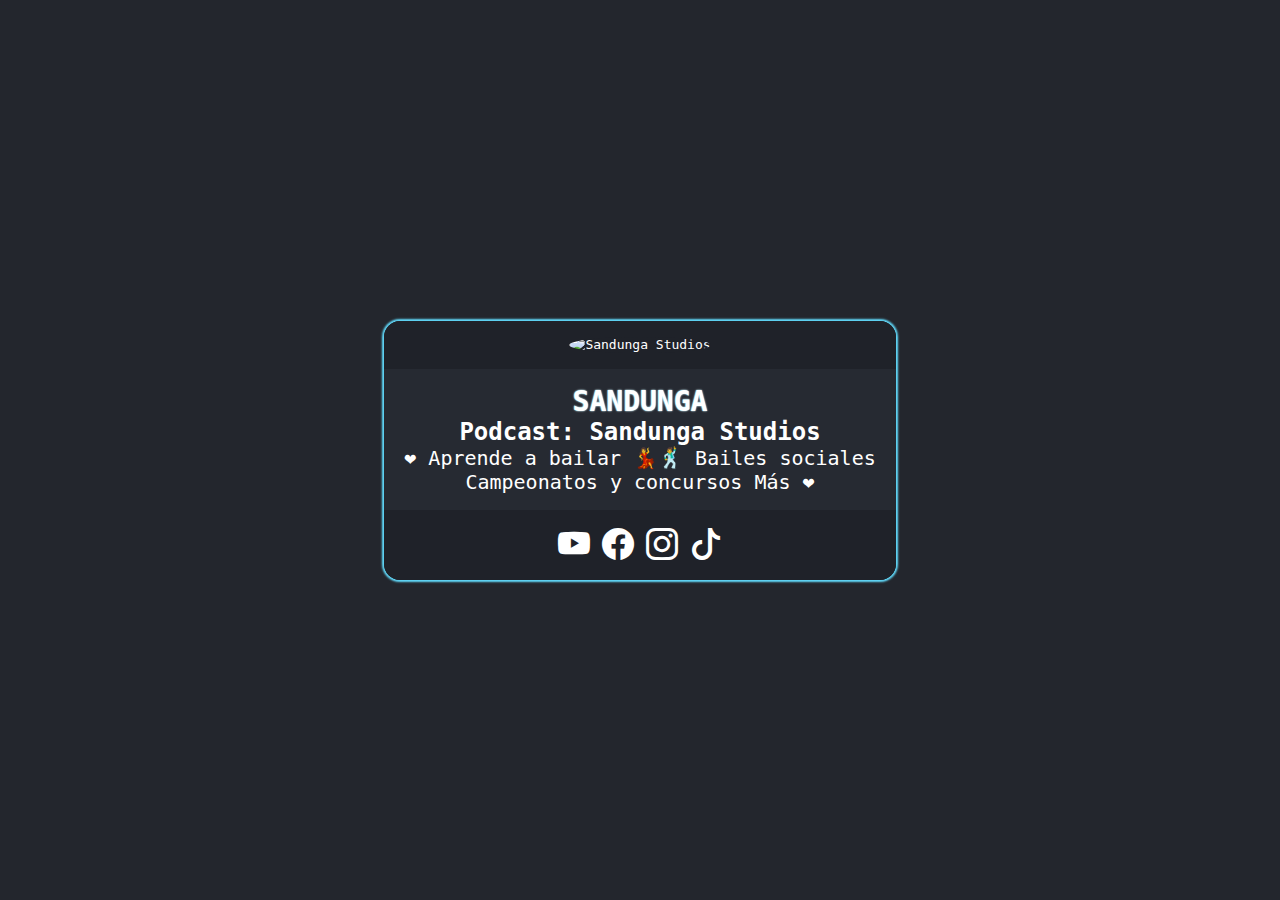
==== SEMANA-2/index.html @ d1fb421e "semana2" ====
<!DOCTYPE html>
<html lang="es">

<head>
    <meta charset="UTF-8" />
    <meta http-equiv="X-UA-Compatible" content="IE=edge" />
    <meta name="viewport" content="width=device-width, initial-scale=1.0" />
    <link rel="stylesheet" href="https://cdn.jsdelivr.net/npm/bootstrap-icons@1.9.1/font/bootstrap-icons.css" />
    <link rel="stylesheet" href="../SEMANA-2/CSS/index.css" />

    <title>Tarjeta de perfil</title>


</head>

<body class="body">
    <main>
        <article class="hero">
            <div class="card">
                <header class="card__header">
                    <img class="card__img" src="https://i.postimg.cc/L5VpGxPH/llogo-3-perfil-hombre-mujer-sandunga-cabecera-Mesa-de-trabajo-1.jpg"
                        alt="Sandunga Studios" width="256" height="256" />
                </header>
                <div class="card__body">
                    <h1 class="card__title">SANDUNGA</h1>
                    <H2 class="card__subtitle">Podcast: Sandunga Studios</H2>
                    <p class="card__text">
                        Aprende a bailar 💃🕺 Bailes sociales Campeonatos y concursos Más
                    </p>
                </div>
                <footer class="card__footer">
                    <nav>
                        <ul class="menu">
                            <li class="icono-1">
                                <a   href="https://www.youtube.com/channel/UCpTCteO_hXbQuCxYLdbVgyQ/featured"
                                    target="_blank" class="menu__link">
                                    <i class="bi bi-youtube"></i>
                                </a>
                            </li>
                            <li class="menu__link2">
                                <a   href="https://www.facebook.com/SandungaStudios" target="_blank" class="menu__link">
                                    <i class="bi bi-facebook"></i>
                                </a>
                            </li>
                            <li class="menu__link">
                                <a   href="https://www.youtube.com/channel/UCpTCteO_hXbQuCxYLdbVgyQ/featured"
                                    target="_blank" class="menu__link">
                                    <i class="bi bi-instagram"></i>
                                </a>
                            </li>
                            <li class="menu__link4">
                                <a   href="https://www.youtube.com/channel/UCpTCteO_hXbQuCxYLdbVgyQ/featured"
                                    target="_blank" class="menu__link">
                                    <i class="bi bi-tiktok"></i>
                                </a>
                            </li>
                        </ul>
                    </nav>
                </footer>
            </div>
        </article>
    </main>
</body>

</html>
---- SEMANA-2/CSS/index.css ----
:root {
    scroll-behavior: smooth;
    --primary-theme-color: #20232afb;
    --secondary-theme-color: #282c34bf;
    --primary-text-color: #fff;
    --primary-highlight-color: #61dafb;
    --secondary-highlight-color: gold;
}

.body {
    background-color: var(--primary-theme-color);
    color: var(--primary-text-color);
    font-family: monospace;
    margin: 0;
}

.hero {
    display: flex;
    align-items: center;
    /* justify-content: center; */
    background-image: url(https://i.postimg.cc/1RgCj27g/fondo-web-azul2-01.jpg);
    background-position: center;
    background-size: cover;
    min-height: 100vh;


}


.card {
    box-shadow: 0 0 0.125rem 0.125rem var(--primary-highlight-color);
    /* border:  0.125rem solid var(--primary-highlight-color); */
    box-sizing: border-box;
    border-radius: 1rem;
    overflow: hidden;
    max-width: 320px;
    margin: 0 auto;
    /* box-sizing: border-box; */
    transition: box-shadow 0.25s;


}
.card:hover {
    box-shadow:
    0 0 0.0625rem 0.0625rem var(--primary-highlight-color),
    0 0 0.125rem 0.125rem var(--secondary-highlight-color); 
}



.card__header {
    background-color: var(--primary-theme-color);
    padding: 0 1rem;
    text-align: center;
}

.card__img {
    background-color: var(--primary-theme-color);
    border-radius: 50%;
    width: min(100%, 256px);
    height: 256px;
    object-fit: cover;
    margin: 1rem 0;

}

.card__body {
    background-color: var(--secondary-theme-color);
    padding: 1rem;
    /* display: flex;
    flex-direction: column;
    gap: 1rem; */
}

.card__title {
    font-size: 1.5rem;
    text-align: center;
    text-shadow: 
    0 0 0.0625rem var(--primary-highlight-color),
    0 0 0.125rem var(--primary-text-color);
    margin: 0;
}

.card__subtitle {
    font-size: 1.25rem;
    text-align: center;
    margin: 0;
}

.card__text {
    font-size: 1rem;
    text-align: center;
    margin: 0;

}

.card__text::before {
    content: '❤';
}

.card__text::after {
    content: '❤';
  }

.card__footer {
    background-color: var(--primary-theme-color);
    padding: 1rem;
}


.menu {
    display: flex;
    justify-content: center;
    flex-wrap: wrap;
    gap: 0.75rem;
    margin: 0;
    padding: 0;
    list-style: none;
}

.menu__link {
    color: var(--primary-text-color);
    font-size: 1.75rem;
    display: flex;
    transition: transform 0.25s;
}
.menu__link:hover {
    transform: scale(1.125);
}

@media (min-width: 768px) {
    .card {
        max-width: 512px;
    }

    .card__title {
        font-size: 1.75rem;
      
    }
    
    .card__subtitle {
        font-size: 1.5rem;
       
    }
    
    .card__text {
        font-size: 1.25rem;
    }

    .menu__link {
        font-size: 2rem;
    }
}

/* .foto {
    margin: 2rem 0 1.625rem 0;
}

.menu {
    display: flex;
    gap: 0.5rem;
    justify-content: center;
    margin: 0;
    padding: 1rem;
    list-style: none;
    
}

.container {

} */
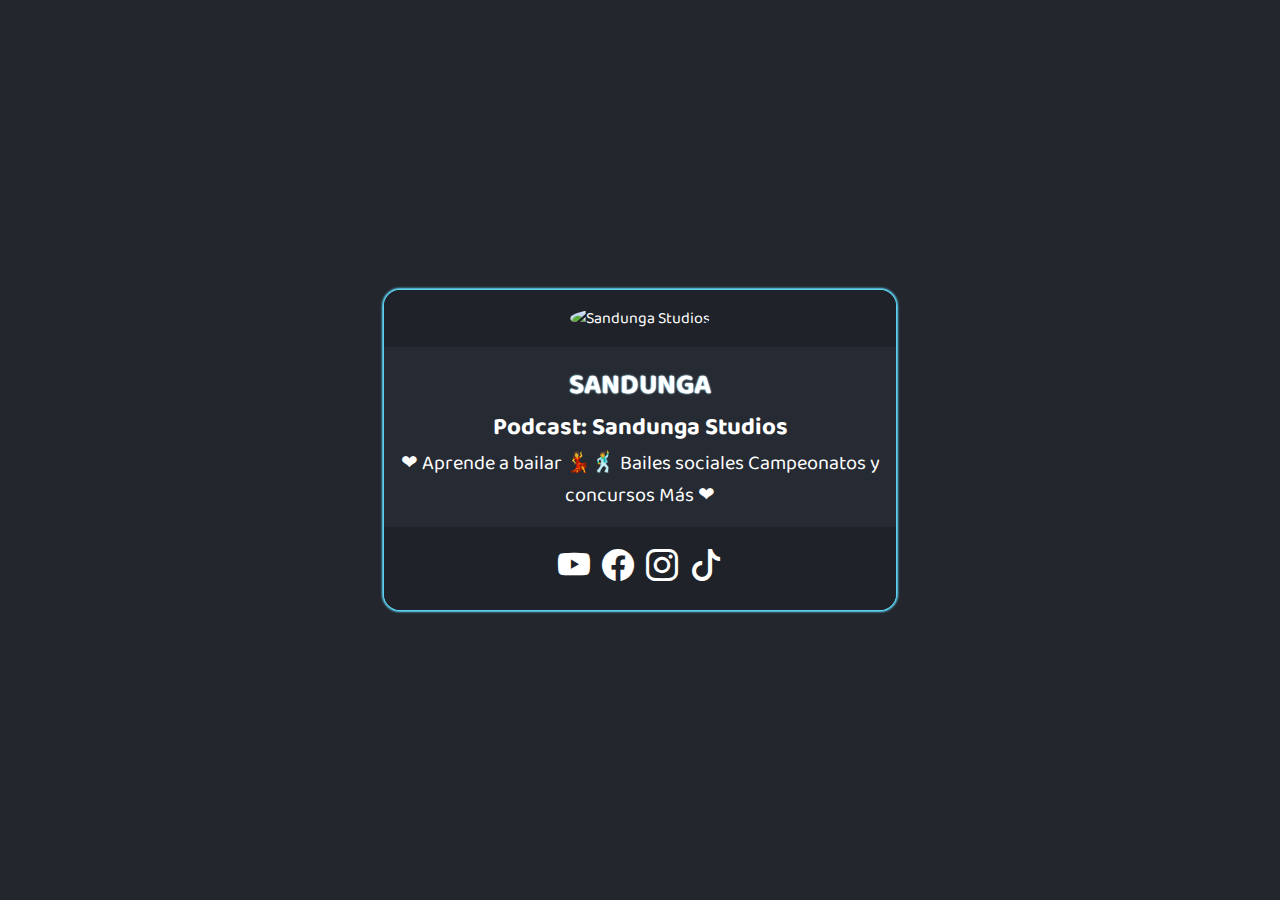
==== commit 82ea98e5: "portafolio, repaso de semana 1 html y css" ====
--- a/SEMANA-2/index.html
+++ b/SEMANA-2/index.html
@@ -10,6 +10,11 @@
 
     <title>Tarjeta de perfil</title>
 
+    <link rel="preconnect" href="https://fonts.googleapis.com">
+    <link rel="preconnect" href="https://fonts.gstatic.com" crossorigin>
+    <link href="https://fonts.googleapis.com/css2?family=Baloo+2&family=Oswald:wght@200&family=Sen&display=swap"
+        rel="stylesheet">
+
 
 </head>
 
@@ -18,10 +23,15 @@
         <article class="hero">
             <div class="card">
                 <header class="card__header">
-                    <img class="card__img" src="https://i.postimg.cc/L5VpGxPH/llogo-3-perfil-hombre-mujer-sandunga-cabecera-Mesa-de-trabajo-1.jpg"
+                    <div class="circle"></div>
+                    <img class="card__img"
+                        src="https://i.postimg.cc/L5VpGxPH/llogo-3-perfil-hombre-mujer-sandunga-cabecera-Mesa-de-trabajo-1.jpg"
                         alt="Sandunga Studios" width="256" height="256" />
                 </header>
                 <div class="card__body">
+                    <!-- <nav class="contact">
+                        <a href="#">SANDUNGA</a>
+                    </nav> -->
                     <h1 class="card__title">SANDUNGA</h1>
                     <H2 class="card__subtitle">Podcast: Sandunga Studios</H2>
                     <p class="card__text">
@@ -32,24 +42,24 @@
                     <nav>
                         <ul class="menu">
                             <li class="icono-1">
-                                <a   href="https://www.youtube.com/channel/UCpTCteO_hXbQuCxYLdbVgyQ/featured"
+                                <a href="https://www.youtube.com/channel/UCpTCteO_hXbQuCxYLdbVgyQ/featured"
                                     target="_blank" class="menu__link">
                                     <i class="bi bi-youtube"></i>
                                 </a>
                             </li>
                             <li class="menu__link2">
-                                <a   href="https://www.facebook.com/SandungaStudios" target="_blank" class="menu__link">
+                                <a href="https://www.facebook.com/SandungaStudios" target="_blank" class="menu__link">
                                     <i class="bi bi-facebook"></i>
                                 </a>
                             </li>
                             <li class="menu__link">
-                                <a   href="https://www.youtube.com/channel/UCpTCteO_hXbQuCxYLdbVgyQ/featured"
+                                <a href="https://www.youtube.com/channel/UCpTCteO_hXbQuCxYLdbVgyQ/featured"
                                     target="_blank" class="menu__link">
                                     <i class="bi bi-instagram"></i>
                                 </a>
                             </li>
                             <li class="menu__link4">
-                                <a   href="https://www.youtube.com/channel/UCpTCteO_hXbQuCxYLdbVgyQ/featured"
+                                <a href="https://www.youtube.com/channel/UCpTCteO_hXbQuCxYLdbVgyQ/featured"
                                     target="_blank" class="menu__link">
                                     <i class="bi bi-tiktok"></i>
                                 </a>
--- a/SEMANA-2/CSS/index.css
+++ b/SEMANA-2/CSS/index.css
@@ -10,7 +10,7 @@
 .body {
     background-color: var(--primary-theme-color);
     color: var(--primary-text-color);
-    font-family: monospace;
+    font-family: 'Baloo 2', cursive;
     margin: 0;
 }
 
@@ -36,14 +36,16 @@
     max-width: 320px;
     margin: 0 auto;
     /* box-sizing: border-box; */
-    transition: box-shadow 0.25s;
+    transition: .5s;
 
 
 }
 .card:hover {
-    box-shadow:
+    /* box-shadow:
     0 0 0.0625rem 0.0625rem var(--primary-highlight-color),
-    0 0 0.125rem 0.125rem var(--secondary-highlight-color); 
+    0 0 0.125rem 0.125rem var(--secondary-highlight-color); */
+    box-shadow: 0 5px 15px var(--secondary-highlight-color); 
+    transform: translateY(-15px);
 }
 
 
@@ -53,6 +55,7 @@
     padding: 0 1rem;
     text-align: center;
 }
+
 
 .card__img {
     background-color: var(--primary-theme-color);
@@ -81,6 +84,31 @@
     margin: 0;
 }
 
+/* .contact {
+    width: 100%;
+    height: 75px;
+    display: flex;
+    align-items: center;
+    justify-content: center;
+}
+
+.contact a {
+    text-decoration: none;
+    clear: #fff;
+    background: #157579;
+    padding: 5px 20px;
+    border-radius: 5px;
+    transform: .3s;
+    
+    
+
+}
+.contact a:hover {
+  
+    background: #0b6164;
+   
+} */
+
 .card__subtitle {
     font-size: 1.25rem;
     text-align: center;
@@ -152,6 +180,10 @@
     }
 }
 
+
+
+
+
 /* .foto {
     margin: 2rem 0 1.625rem 0;
 }
